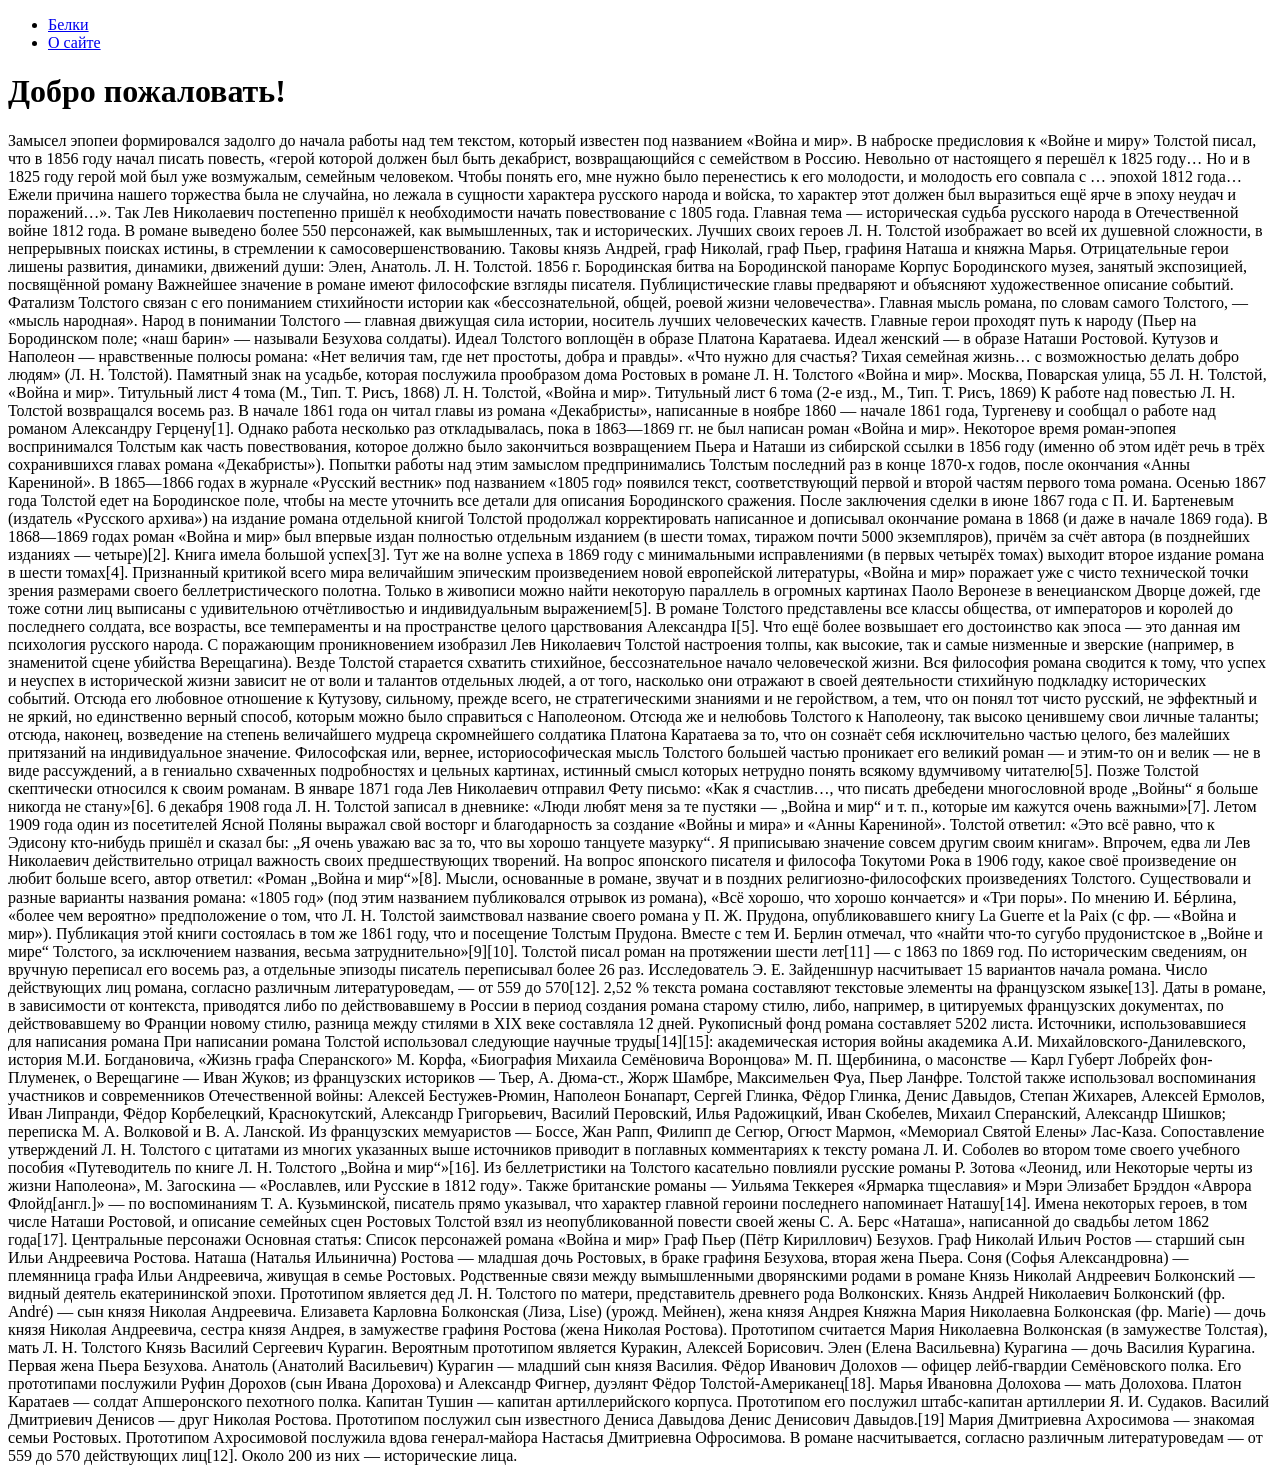
==== index.html @ 7cfde0d9 "Update index.html" ====
<!DOCTYPE html>
<html>
    <head>
        <meta charset="UTF-8">
        <meta name="viewport" content="width=device-width, initial-scale=1">
        <title>General_page</title>
        <link rel="stylesheet" href="/CSS/styles.css"/>
    </head>
    <body>
        <nav class="navbar">
            <div class="container">
                <ul class="navbar-menu">
                    <li><a href="Proteins_page.html">Белки</a></li>
                    <li><a href="About_me">О сайте</a></li>
                </ul>
            </div>
        </nav>
        <h1 class="headline"> Добро пожаловать!</h1>
        <div class="content">
            <p>
            Замысел эпопеи формировался задолго до начала работы над тем текстом, который известен под названием «Война и мир». В наброске предисловия к «Войне и миру» Толстой писал, что в 1856 году начал писать повесть, «герой которой должен был быть декабрист, возвращающийся с семейством в Россию. Невольно от настоящего я перешёл к 1825 году… Но и в 1825 году герой мой был уже возмужалым, семейным человеком. Чтобы понять его, мне нужно было перенестись к его молодости, и молодость его совпала с … эпохой 1812 года… Ежели причина нашего торжества была не случайна, но лежала в сущности характера русского народа и войска, то характер этот должен был выразиться ещё ярче в эпоху неудач и поражений…». Так Лев Николаевич постепенно пришёл к необходимости начать повествование с 1805 года.

Главная тема — историческая судьба русского народа в Отечественной войне 1812 года. В романе выведено более 550 персонажей, как вымышленных, так и исторических. Лучших своих героев Л. Н. Толстой изображает во всей их душевной сложности, в непрерывных поисках истины, в стремлении к самосовершенствованию. Таковы князь Андрей, граф Николай, граф Пьер, графиня Наташа и княжна Марья. Отрицательные герои лишены развития, динамики, движений души: Элен, Анатоль.


Л. Н. Толстой. 1856 г.

Бородинская битва на Бородинской панораме

Корпус Бородинского музея, занятый экспозицией, посвящённой роману
Важнейшее значение в романе имеют философские взгляды писателя. Публицистические главы предваряют и объясняют художественное описание событий. Фатализм Толстого связан с его пониманием стихийности истории как «бессознательной, общей, роевой жизни человечества». Главная мысль романа, по словам самого Толстого, — «мысль народная». Народ в понимании Толстого — главная движущая сила истории, носитель лучших человеческих качеств. Главные герои проходят путь к народу (Пьер на Бородинском поле; «наш барин» — называли Безухова солдаты). Идеал Толстого воплощён в образе Платона Каратаева. Идеал женский — в образе Наташи Ростовой. Кутузов и Наполеон — нравственные полюсы романа: «Нет величия там, где нет простоты, добра и правды». «Что нужно для счастья? Тихая семейная жизнь… с возможностью делать добро людям» (Л. Н. Толстой).


Памятный знак на усадьбе, которая послужила прообразом дома Ростовых в романе Л. Н. Толстого «Война и мир». Москва, Поварская улица, 55

Л. Н. Толстой, «Война и мир». Титульный лист 4 тома (М., Тип. Т. Рисъ, 1868)

Л. Н. Толстой, «Война и мир». Титульный лист 6 тома (2-е изд., М., Тип. Т. Рисъ, 1869)
К работе над повестью Л. Н. Толстой возвращался восемь раз. В начале 1861 года он читал главы из романа «Декабристы», написанные в ноябре 1860 — начале 1861 года, Тургеневу и сообщал о работе над романом Александру Герцену[1]. Однако работа несколько раз откладывалась, пока в 1863—1869 гг. не был написан роман «Война и мир». Некоторое время роман-эпопея воспринимался Толстым как часть повествования, которое должно было закончиться возвращением Пьера и Наташи из сибирской ссылки в 1856 году (именно об этом идёт речь в трёх сохранившихся главах романа «Декабристы»). Попытки работы над этим замыслом предпринимались Толстым последний раз в конце 1870-х годов, после окончания «Анны Карениной».

В 1865—1866 годах в журнале «Русский вестник» под названием «1805 год» появился текст, соответствующий первой и второй частям первого тома романа. Осенью 1867 года Толстой едет на Бородинское поле, чтобы на месте уточнить все детали для описания Бородинского сражения. После заключения сделки в июне 1867 года с П. И. Бартеневым (издатель «Русского архива») на издание романа отдельной книгой Толстой продолжал корректировать написанное и дописывал окончание романа в 1868 (и даже в начале 1869 года). В 1868—1869 годах роман «Война и мир» был впервые издан полностью отдельным изданием (в шести томах, тиражом почти 5000 экземпляров), причём за счёт автора (в позднейших изданиях — четыре)[2]. Книга имела большой успех[3]. Тут же на волне успеха в 1869 году с минимальными исправлениями (в первых четырёх томах) выходит второе издание романа в шести томах[4].

Признанный критикой всего мира величайшим эпическим произведением новой европейской литературы, «Война и мир» поражает уже с чисто технической точки зрения размерами своего беллетристического полотна. Только в живописи можно найти некоторую параллель в огромных картинах Паоло Веронезе в венецианском Дворце дожей, где тоже сотни лиц выписаны с удивительною отчётливостью и индивидуальным выражением[5]. В романе Толстого представлены все классы общества, от императоров и королей до последнего солдата, все возрасты, все темпераменты и на пространстве целого царствования Александра I[5]. Что ещё более возвышает его достоинство как эпоса — это данная им психология русского народа. С поражающим проникновением изобразил Лев Николаевич Толстой настроения толпы, как высокие, так и самые низменные и зверские (например, в знаменитой сцене убийства Верещагина).

Везде Толстой старается схватить стихийное, бессознательное начало человеческой жизни. Вся философия романа сводится к тому, что успех и неуспех в исторической жизни зависит не от воли и талантов отдельных людей, а от того, насколько они отражают в своей деятельности стихийную подкладку исторических событий. Отсюда его любовное отношение к Кутузову, сильному, прежде всего, не стратегическими знаниями и не геройством, а тем, что он понял тот чисто русский, не эффектный и не яркий, но единственно верный способ, которым можно было справиться с Наполеоном. Отсюда же и нелюбовь Толстого к Наполеону, так высоко ценившему свои личные таланты; отсюда, наконец, возведение на степень величайшего мудреца скромнейшего солдатика Платона Каратаева за то, что он сознаёт себя исключительно частью целого, без малейших притязаний на индивидуальное значение. Философская или, вернее, историософическая мысль Толстого большей частью проникает его великий роман — и этим-то он и велик — не в виде рассуждений, а в гениально схваченных подробностях и цельных картинах, истинный смысл которых нетрудно понять всякому вдумчивому читателю[5].

Позже Толстой скептически относился к своим романам. В январе 1871 года Лев Николаевич отправил Фету письмо: «Как я счастлив…, что писать дребедени многословной вроде „Войны“ я больше никогда не стану»[6].

6 декабря 1908 года Л. Н. Толстой записал в дневнике: «Люди любят меня за те пустяки — „Война и мир“ и т. п., которые им кажутся очень важными»[7].

Летом 1909 года один из посетителей Ясной Поляны выражал свой восторг и благодарность за создание «Войны и мира» и «Анны Карениной». Толстой ответил: «Это всё равно, что к Эдисону кто-нибудь пришёл и сказал бы: „Я очень уважаю вас за то, что вы хорошо танцуете мазурку“. Я приписываю значение совсем другим своим книгам».

Впрочем, едва ли Лев Николаевич действительно отрицал важность своих предшествующих творений. На вопрос японского писателя и философа Токутоми Рока в 1906 году, какое своё произведение он любит больше всего, автор ответил: «Роман „Война и мир“»[8]. Мысли, основанные в романе, звучат и в поздних религиозно-философских произведениях Толстого.

Существовали и разные варианты названия романа: «1805 год» (под этим названием публиковался отрывок из романа), «Всё хорошо, что хорошо кончается» и «Три поры». По мнению И. Бе́рлина, «более чем вероятно» предположение о том, что Л. Н. Толстой заимствовал название своего романа у П. Ж. Прудона, опубликовавшего книгу La Guerre et la Paix (с фр. — «Война и мир»). Публикация этой книги состоялась в том же 1861 году, что и посещение Толстым Прудона. Вместе с тем И. Берлин отмечал, что «найти что-то сугубо прудонистское в „Войне и мире“ Толстого, за исключением названия, весьма затруднительно»[9][10].

Толстой писал роман на протяжении шести лет[11] — с 1863 по 1869 год. По историческим сведениям, он вручную переписал его восемь раз, а отдельные эпизоды писатель переписывал более 26 раз. Исследователь Э. Е. Зайденшнур насчитывает 15 вариантов начала романа. Число действующих лиц романа, согласно различным литературоведам, — от 559 до 570[12]. 2,52 % текста романа составляют текстовые элементы на французском языке[13]. Даты в романе, в зависимости от контекста, приводятся либо по действовавшему в России в период создания романа старому стилю, либо, например, в цитируемых французских документах, по действовавшему во Франции новому стилю, разница между стилями в XIX веке составляла 12 дней.

Рукописный фонд романа составляет 5202 листа.

Источники, использовавшиеся для написания романа
При написании романа Толстой использовал следующие научные труды[14][15]: академическая история войны академика А.И. Михайловского-Данилевского, история М.И. Богдановича, «Жизнь графа Сперанского» М. Корфа, «Биография Михаила Семёновича Воронцова» М. П. Щербинина, о масонстве — Карл Губерт Лобрейх фон-Плуменек, о Верещагине — Иван Жуков; из французских историков — Тьер, А. Дюма-ст., Жорж Шамбре, Максимельен Фуа, Пьер Ланфре. Толстой также использовал воспоминания участников и современников Отечественной войны: Алексей Бестужев-Рюмин, Наполеон Бонапарт, Сергей Глинка, Фёдор Глинка, Денис Давыдов, Степан Жихарев, Алексей Ермолов, Иван Липранди, Фёдор Корбелецкий, Краснокутский, Александр Григорьевич, Василий Перовский, Илья Радожицкий, Иван Скобелев, Михаил Сперанский, Александр Шишков; переписка М. А. Волковой и В. А. Ланской. Из французских мемуаристов — Боссе, Жан Рапп, Филипп де Сегюр, Огюст Мармон, «Мемориал Святой Елены» Лас-Каза.

Сопоставление утверждений Л. Н. Толстого с цитатами из многих указанных выше источников приводит в поглавных комментариях к тексту романа Л. И. Соболев во втором томе своего учебного пособия «Путеводитель по книге Л. Н. Толстого „Война и мир“»[16].

Из беллетристики на Толстого касательно повлияли русские романы Р. Зотова «Леонид, или Некоторые черты из жизни Наполеона», М. Загоскина — «Рославлев, или Русские в 1812 году». Также британские романы — Уильяма Теккерея «Ярмарка тщеславия» и Мэри Элизабет Брэддон «Аврора Флойд[англ.]» — по воспоминаниям Т. А. Кузьминской, писатель прямо указывал, что характер главной героини последнего напоминает Наташу[14].

Имена некоторых героев, в том числе Наташи Ростовой, и описание семейных сцен Ростовых Толстой взял из неопубликованной повести своей жены С. А. Берс «Наташа», написанной до свадьбы летом 1862 года[17].

Центральные персонажи
Основная статья: Список персонажей романа «Война и мир»
Граф Пьер (Пётр Кириллович) Безухов.
Граф Николай Ильич Ростов — старший сын Ильи Андреевича Ростова.
Наташа (Наталья Ильинична) Ростова — младшая дочь Ростовых, в браке графиня Безухова, вторая жена Пьера.
Соня (Софья Александровна) — племянница графа Ильи Андреевича, живущая в семье Ростовых.

Родственные связи между вымышленными дворянскими родами в романе
Князь Николай Андреевич Болконский — видный деятель екатерининской эпохи. Прототипом является дед Л. Н. Толстого по матери, представитель древнего рода Волконских.
Князь Андрей Николаевич Болконский (фр. André) — сын князя Николая Андреевича.
Елизавета Карловна Болконская (Лиза, Lise) (урожд. Мейнен), жена князя Андрея
Княжна Мария Николаевна Болконская (фр. Marie) — дочь князя Николая Андреевича, сестра князя Андрея, в замужестве графиня Ростова (жена Николая Ростова). Прототипом считается Мария Николаевна Волконская (в замужестве Толстая), мать Л. Н. Толстого
Князь Василий Сергеевич Курагин. Вероятным прототипом является Куракин, Алексей Борисович.
Элен (Елена Васильевна) Курагина — дочь Василия Курагина. Первая жена Пьера Безухова.
Анатоль (Анатолий Васильевич) Курагин — младший сын князя Василия.
Фёдор Иванович Долохов — офицер лейб-гвардии Семёновского полка. Его прототипами послужили Руфин Дорохов (сын Ивана Дорохова) и Александр Фигнер, дуэлянт Фёдор Толстой-Американец[18].
Марья Ивановна Долохова — мать Долохова.
Платон Каратаев — солдат Апшеронского пехотного полка.
Капитан Тушин — капитан артиллерийского корпуса. Прототипом его послужил штабс-капитан артиллерии Я. И. Судаков.
Василий Дмитриевич Денисов — друг Николая Ростова. Прототипом послужил сын известного Дениса Давыдова Денис Денисович Давыдов.[19]
Мария Дмитриевна Ахросимова — знакомая семьи Ростовых. Прототипом Ахросимовой послужила вдова генерал-майора Настасья Дмитриевна Офросимова.
В романе насчитывается, согласно различным литературоведам — от 559 до 570 действующих лиц[12]. Около 200 из них — исторические лица.
            </p>
        </div>
    </body>
</html>
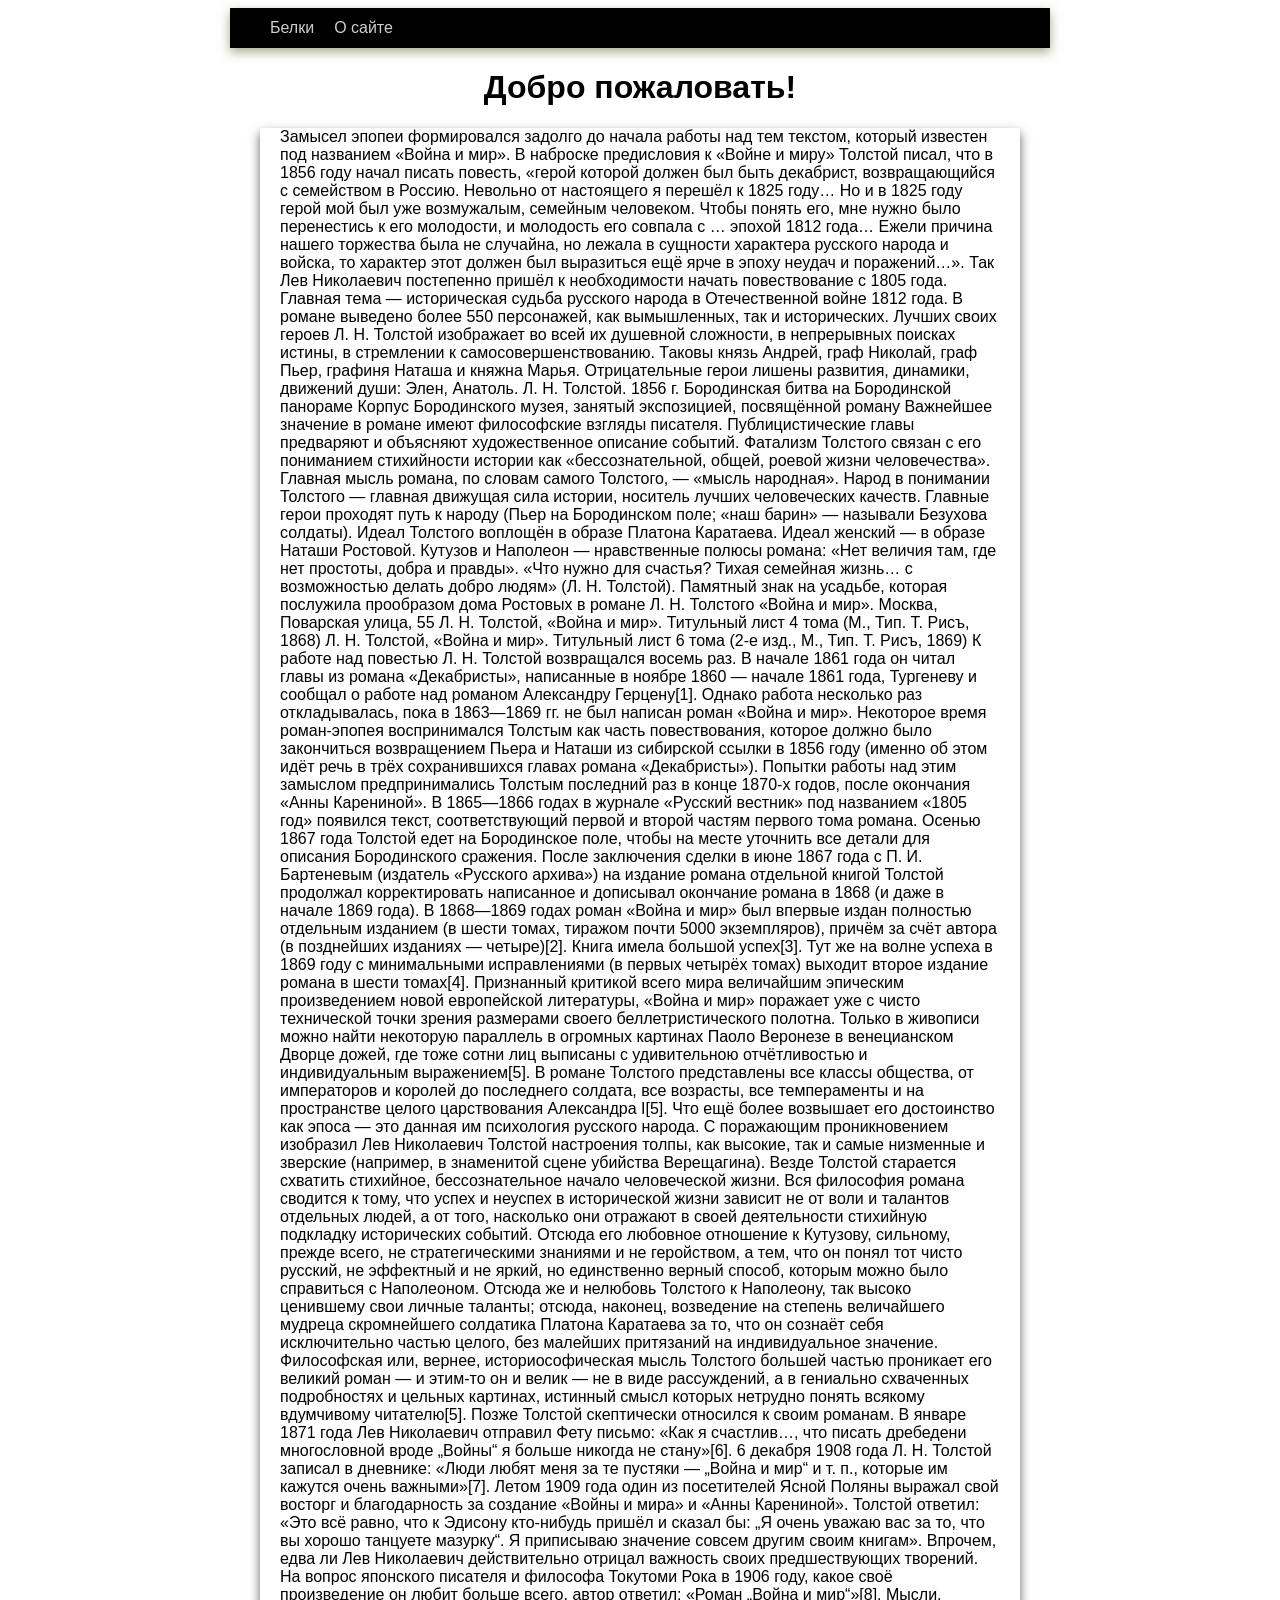
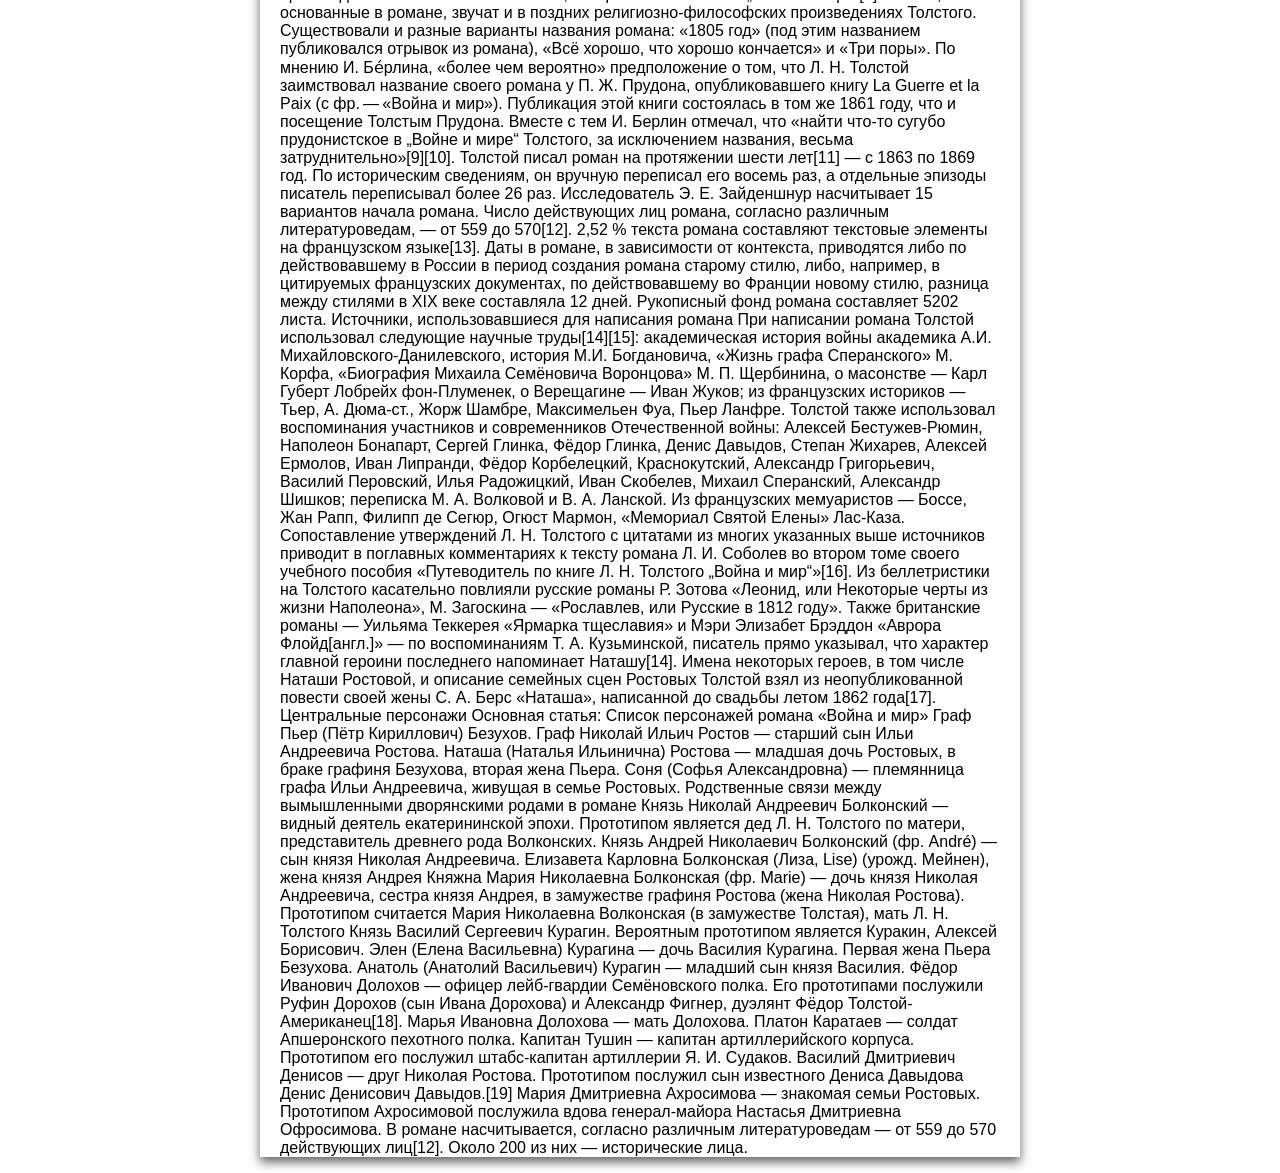
==== commit 3a82655d: "Update index.html" ====
--- a/CSS/styles.css
+++ b/CSS/styles.css
@@ -0,0 +1,71 @@
+@font-face {
+  font-family: 'MyFont';
+  src: url('Файлы/Montserrat-VariableFont_wght.ttf'), format('truetype');
+  font-weight: normal;
+  font-style: normal;
+}
+
+body {
+    font-family: 'MyFont', sans-serif;
+    font-size: 16px;
+}
+
+.navbar {
+    background-color: black;
+    margin:auto;
+    width: 100%;
+    max-width: 820px;    
+    height: 40px;
+    top: 0;
+    position: sticky;
+    box-shadow: 0 4px 10px rgba(82, 84, 28, 0.503);
+}
+
+.navbar .container {
+    height: inherit;
+    display: flex;
+    justify-self: flex-end;
+}
+
+.navbar-menu {
+    display: flex;
+    justify-content: flex-end;
+    align-items: center;
+    gap: 20px;
+    padding-right: 20px;
+    list-style-type: none;
+    color: white;
+}
+
+.navbar-menu li a {
+    color:white;
+    text-decoration: none;
+    opacity: 0.8;
+    border-radius: 20px;
+    transition: 0.07s ease-in-out;
+}
+
+.navbar-menu li a:hover {
+    color:yellow;
+    opacity:1;
+}
+
+.headline {
+    text-align: center;
+}
+
+.content {
+    max-width: 760px;
+    width: 100%;
+    margin: auto;
+}
+
+.content p {
+    padding-right: 20px;
+    padding-left: 20px;
+    box-shadow: 0 5px 10px rgb(97, 97, 97);
+}
+
+@media all   {
+
+}
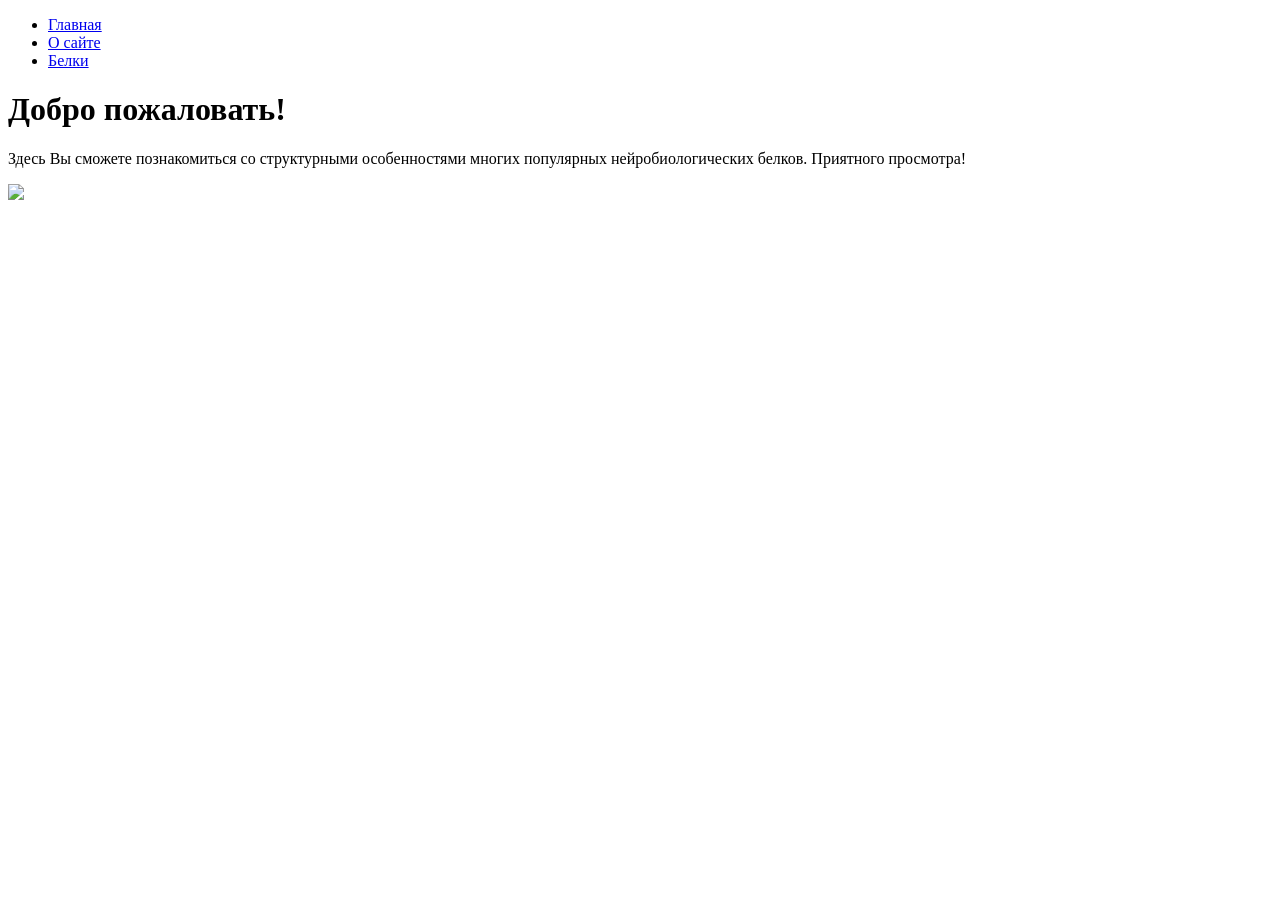
==== commit 9b3b37b2: "Update index.html" ====
--- a/index.html
+++ b/index.html
@@ -4,92 +4,25 @@
         <meta charset="UTF-8">
         <meta name="viewport" content="width=device-width, initial-scale=1">
         <title>General_page</title>
-        <link rel="stylesheet" href="/CSS/styles.css"/>
+        <link rel="stylesheet" href="/Rozin/CSS/styles.css">
     </head>
     <body>
         <nav class="navbar">
             <div class="container">
                 <ul class="navbar-menu">
+                    <li><a href="General_page.html">Главная</a></li>
+                    <li><a href="About_me.html">О сайте</a></li>
                     <li><a href="Proteins_page.html">Белки</a></li>
-                    <li><a href="About_me">О сайте</a></li>
                 </ul>
             </div>
         </nav>
         <h1 class="headline"> Добро пожаловать!</h1>
         <div class="content">
             <p>
-            Замысел эпопеи формировался задолго до начала работы над тем текстом, который известен под названием «Война и мир». В наброске предисловия к «Войне и миру» Толстой писал, что в 1856 году начал писать повесть, «герой которой должен был быть декабрист, возвращающийся с семейством в Россию. Невольно от настоящего я перешёл к 1825 году… Но и в 1825 году герой мой был уже возмужалым, семейным человеком. Чтобы понять его, мне нужно было перенестись к его молодости, и молодость его совпала с … эпохой 1812 года… Ежели причина нашего торжества была не случайна, но лежала в сущности характера русского народа и войска, то характер этот должен был выразиться ещё ярче в эпоху неудач и поражений…». Так Лев Николаевич постепенно пришёл к необходимости начать повествование с 1805 года.
-
-Главная тема — историческая судьба русского народа в Отечественной войне 1812 года. В романе выведено более 550 персонажей, как вымышленных, так и исторических. Лучших своих героев Л. Н. Толстой изображает во всей их душевной сложности, в непрерывных поисках истины, в стремлении к самосовершенствованию. Таковы князь Андрей, граф Николай, граф Пьер, графиня Наташа и княжна Марья. Отрицательные герои лишены развития, динамики, движений души: Элен, Анатоль.
-
-
-Л. Н. Толстой. 1856 г.
-
-Бородинская битва на Бородинской панораме
-
-Корпус Бородинского музея, занятый экспозицией, посвящённой роману
-Важнейшее значение в романе имеют философские взгляды писателя. Публицистические главы предваряют и объясняют художественное описание событий. Фатализм Толстого связан с его пониманием стихийности истории как «бессознательной, общей, роевой жизни человечества». Главная мысль романа, по словам самого Толстого, — «мысль народная». Народ в понимании Толстого — главная движущая сила истории, носитель лучших человеческих качеств. Главные герои проходят путь к народу (Пьер на Бородинском поле; «наш барин» — называли Безухова солдаты). Идеал Толстого воплощён в образе Платона Каратаева. Идеал женский — в образе Наташи Ростовой. Кутузов и Наполеон — нравственные полюсы романа: «Нет величия там, где нет простоты, добра и правды». «Что нужно для счастья? Тихая семейная жизнь… с возможностью делать добро людям» (Л. Н. Толстой).
-
-
-Памятный знак на усадьбе, которая послужила прообразом дома Ростовых в романе Л. Н. Толстого «Война и мир». Москва, Поварская улица, 55
-
-Л. Н. Толстой, «Война и мир». Титульный лист 4 тома (М., Тип. Т. Рисъ, 1868)
-
-Л. Н. Толстой, «Война и мир». Титульный лист 6 тома (2-е изд., М., Тип. Т. Рисъ, 1869)
-К работе над повестью Л. Н. Толстой возвращался восемь раз. В начале 1861 года он читал главы из романа «Декабристы», написанные в ноябре 1860 — начале 1861 года, Тургеневу и сообщал о работе над романом Александру Герцену[1]. Однако работа несколько раз откладывалась, пока в 1863—1869 гг. не был написан роман «Война и мир». Некоторое время роман-эпопея воспринимался Толстым как часть повествования, которое должно было закончиться возвращением Пьера и Наташи из сибирской ссылки в 1856 году (именно об этом идёт речь в трёх сохранившихся главах романа «Декабристы»). Попытки работы над этим замыслом предпринимались Толстым последний раз в конце 1870-х годов, после окончания «Анны Карениной».
-
-В 1865—1866 годах в журнале «Русский вестник» под названием «1805 год» появился текст, соответствующий первой и второй частям первого тома романа. Осенью 1867 года Толстой едет на Бородинское поле, чтобы на месте уточнить все детали для описания Бородинского сражения. После заключения сделки в июне 1867 года с П. И. Бартеневым (издатель «Русского архива») на издание романа отдельной книгой Толстой продолжал корректировать написанное и дописывал окончание романа в 1868 (и даже в начале 1869 года). В 1868—1869 годах роман «Война и мир» был впервые издан полностью отдельным изданием (в шести томах, тиражом почти 5000 экземпляров), причём за счёт автора (в позднейших изданиях — четыре)[2]. Книга имела большой успех[3]. Тут же на волне успеха в 1869 году с минимальными исправлениями (в первых четырёх томах) выходит второе издание романа в шести томах[4].
-
-Признанный критикой всего мира величайшим эпическим произведением новой европейской литературы, «Война и мир» поражает уже с чисто технической точки зрения размерами своего беллетристического полотна. Только в живописи можно найти некоторую параллель в огромных картинах Паоло Веронезе в венецианском Дворце дожей, где тоже сотни лиц выписаны с удивительною отчётливостью и индивидуальным выражением[5]. В романе Толстого представлены все классы общества, от императоров и королей до последнего солдата, все возрасты, все темпераменты и на пространстве целого царствования Александра I[5]. Что ещё более возвышает его достоинство как эпоса — это данная им психология русского народа. С поражающим проникновением изобразил Лев Николаевич Толстой настроения толпы, как высокие, так и самые низменные и зверские (например, в знаменитой сцене убийства Верещагина).
-
-Везде Толстой старается схватить стихийное, бессознательное начало человеческой жизни. Вся философия романа сводится к тому, что успех и неуспех в исторической жизни зависит не от воли и талантов отдельных людей, а от того, насколько они отражают в своей деятельности стихийную подкладку исторических событий. Отсюда его любовное отношение к Кутузову, сильному, прежде всего, не стратегическими знаниями и не геройством, а тем, что он понял тот чисто русский, не эффектный и не яркий, но единственно верный способ, которым можно было справиться с Наполеоном. Отсюда же и нелюбовь Толстого к Наполеону, так высоко ценившему свои личные таланты; отсюда, наконец, возведение на степень величайшего мудреца скромнейшего солдатика Платона Каратаева за то, что он сознаёт себя исключительно частью целого, без малейших притязаний на индивидуальное значение. Философская или, вернее, историософическая мысль Толстого большей частью проникает его великий роман — и этим-то он и велик — не в виде рассуждений, а в гениально схваченных подробностях и цельных картинах, истинный смысл которых нетрудно понять всякому вдумчивому читателю[5].
-
-Позже Толстой скептически относился к своим романам. В январе 1871 года Лев Николаевич отправил Фету письмо: «Как я счастлив…, что писать дребедени многословной вроде „Войны“ я больше никогда не стану»[6].
-
-6 декабря 1908 года Л. Н. Толстой записал в дневнике: «Люди любят меня за те пустяки — „Война и мир“ и т. п., которые им кажутся очень важными»[7].
-
-Летом 1909 года один из посетителей Ясной Поляны выражал свой восторг и благодарность за создание «Войны и мира» и «Анны Карениной». Толстой ответил: «Это всё равно, что к Эдисону кто-нибудь пришёл и сказал бы: „Я очень уважаю вас за то, что вы хорошо танцуете мазурку“. Я приписываю значение совсем другим своим книгам».
-
-Впрочем, едва ли Лев Николаевич действительно отрицал важность своих предшествующих творений. На вопрос японского писателя и философа Токутоми Рока в 1906 году, какое своё произведение он любит больше всего, автор ответил: «Роман „Война и мир“»[8]. Мысли, основанные в романе, звучат и в поздних религиозно-философских произведениях Толстого.
-
-Существовали и разные варианты названия романа: «1805 год» (под этим названием публиковался отрывок из романа), «Всё хорошо, что хорошо кончается» и «Три поры». По мнению И. Бе́рлина, «более чем вероятно» предположение о том, что Л. Н. Толстой заимствовал название своего романа у П. Ж. Прудона, опубликовавшего книгу La Guerre et la Paix (с фр. — «Война и мир»). Публикация этой книги состоялась в том же 1861 году, что и посещение Толстым Прудона. Вместе с тем И. Берлин отмечал, что «найти что-то сугубо прудонистское в „Войне и мире“ Толстого, за исключением названия, весьма затруднительно»[9][10].
-
-Толстой писал роман на протяжении шести лет[11] — с 1863 по 1869 год. По историческим сведениям, он вручную переписал его восемь раз, а отдельные эпизоды писатель переписывал более 26 раз. Исследователь Э. Е. Зайденшнур насчитывает 15 вариантов начала романа. Число действующих лиц романа, согласно различным литературоведам, — от 559 до 570[12]. 2,52 % текста романа составляют текстовые элементы на французском языке[13]. Даты в романе, в зависимости от контекста, приводятся либо по действовавшему в России в период создания романа старому стилю, либо, например, в цитируемых французских документах, по действовавшему во Франции новому стилю, разница между стилями в XIX веке составляла 12 дней.
-
-Рукописный фонд романа составляет 5202 листа.
-
-Источники, использовавшиеся для написания романа
-При написании романа Толстой использовал следующие научные труды[14][15]: академическая история войны академика А.И. Михайловского-Данилевского, история М.И. Богдановича, «Жизнь графа Сперанского» М. Корфа, «Биография Михаила Семёновича Воронцова» М. П. Щербинина, о масонстве — Карл Губерт Лобрейх фон-Плуменек, о Верещагине — Иван Жуков; из французских историков — Тьер, А. Дюма-ст., Жорж Шамбре, Максимельен Фуа, Пьер Ланфре. Толстой также использовал воспоминания участников и современников Отечественной войны: Алексей Бестужев-Рюмин, Наполеон Бонапарт, Сергей Глинка, Фёдор Глинка, Денис Давыдов, Степан Жихарев, Алексей Ермолов, Иван Липранди, Фёдор Корбелецкий, Краснокутский, Александр Григорьевич, Василий Перовский, Илья Радожицкий, Иван Скобелев, Михаил Сперанский, Александр Шишков; переписка М. А. Волковой и В. А. Ланской. Из французских мемуаристов — Боссе, Жан Рапп, Филипп де Сегюр, Огюст Мармон, «Мемориал Святой Елены» Лас-Каза.
-
-Сопоставление утверждений Л. Н. Толстого с цитатами из многих указанных выше источников приводит в поглавных комментариях к тексту романа Л. И. Соболев во втором томе своего учебного пособия «Путеводитель по книге Л. Н. Толстого „Война и мир“»[16].
-
-Из беллетристики на Толстого касательно повлияли русские романы Р. Зотова «Леонид, или Некоторые черты из жизни Наполеона», М. Загоскина — «Рославлев, или Русские в 1812 году». Также британские романы — Уильяма Теккерея «Ярмарка тщеславия» и Мэри Элизабет Брэддон «Аврора Флойд[англ.]» — по воспоминаниям Т. А. Кузьминской, писатель прямо указывал, что характер главной героини последнего напоминает Наташу[14].
-
-Имена некоторых героев, в том числе Наташи Ростовой, и описание семейных сцен Ростовых Толстой взял из неопубликованной повести своей жены С. А. Берс «Наташа», написанной до свадьбы летом 1862 года[17].
-
-Центральные персонажи
-Основная статья: Список персонажей романа «Война и мир»
-Граф Пьер (Пётр Кириллович) Безухов.
-Граф Николай Ильич Ростов — старший сын Ильи Андреевича Ростова.
-Наташа (Наталья Ильинична) Ростова — младшая дочь Ростовых, в браке графиня Безухова, вторая жена Пьера.
-Соня (Софья Александровна) — племянница графа Ильи Андреевича, живущая в семье Ростовых.
-
-Родственные связи между вымышленными дворянскими родами в романе
-Князь Николай Андреевич Болконский — видный деятель екатерининской эпохи. Прототипом является дед Л. Н. Толстого по матери, представитель древнего рода Волконских.
-Князь Андрей Николаевич Болконский (фр. André) — сын князя Николая Андреевича.
-Елизавета Карловна Болконская (Лиза, Lise) (урожд. Мейнен), жена князя Андрея
-Княжна Мария Николаевна Болконская (фр. Marie) — дочь князя Николая Андреевича, сестра князя Андрея, в замужестве графиня Ростова (жена Николая Ростова). Прототипом считается Мария Николаевна Волконская (в замужестве Толстая), мать Л. Н. Толстого
-Князь Василий Сергеевич Курагин. Вероятным прототипом является Куракин, Алексей Борисович.
-Элен (Елена Васильевна) Курагина — дочь Василия Курагина. Первая жена Пьера Безухова.
-Анатоль (Анатолий Васильевич) Курагин — младший сын князя Василия.
-Фёдор Иванович Долохов — офицер лейб-гвардии Семёновского полка. Его прототипами послужили Руфин Дорохов (сын Ивана Дорохова) и Александр Фигнер, дуэлянт Фёдор Толстой-Американец[18].
-Марья Ивановна Долохова — мать Долохова.
-Платон Каратаев — солдат Апшеронского пехотного полка.
-Капитан Тушин — капитан артиллерийского корпуса. Прототипом его послужил штабс-капитан артиллерии Я. И. Судаков.
-Василий Дмитриевич Денисов — друг Николая Ростова. Прототипом послужил сын известного Дениса Давыдова Денис Денисович Давыдов.[19]
-Мария Дмитриевна Ахросимова — знакомая семьи Ростовых. Прототипом Ахросимовой послужила вдова генерал-майора Настасья Дмитриевна Офросимова.
-В романе насчитывается, согласно различным литературоведам — от 559 до 570 действующих лиц[12]. Около 200 из них — исторические лица.
+            Здесь Вы сможете познакомиться со структурными особенностями многих популярных нейробиологических белков.
+            Приятного просмотра!
             </p>
+            <img class="image" src="/Rozin/CSS/Файлы/back.jpeg">
         </div>
     </body>
 </html>
